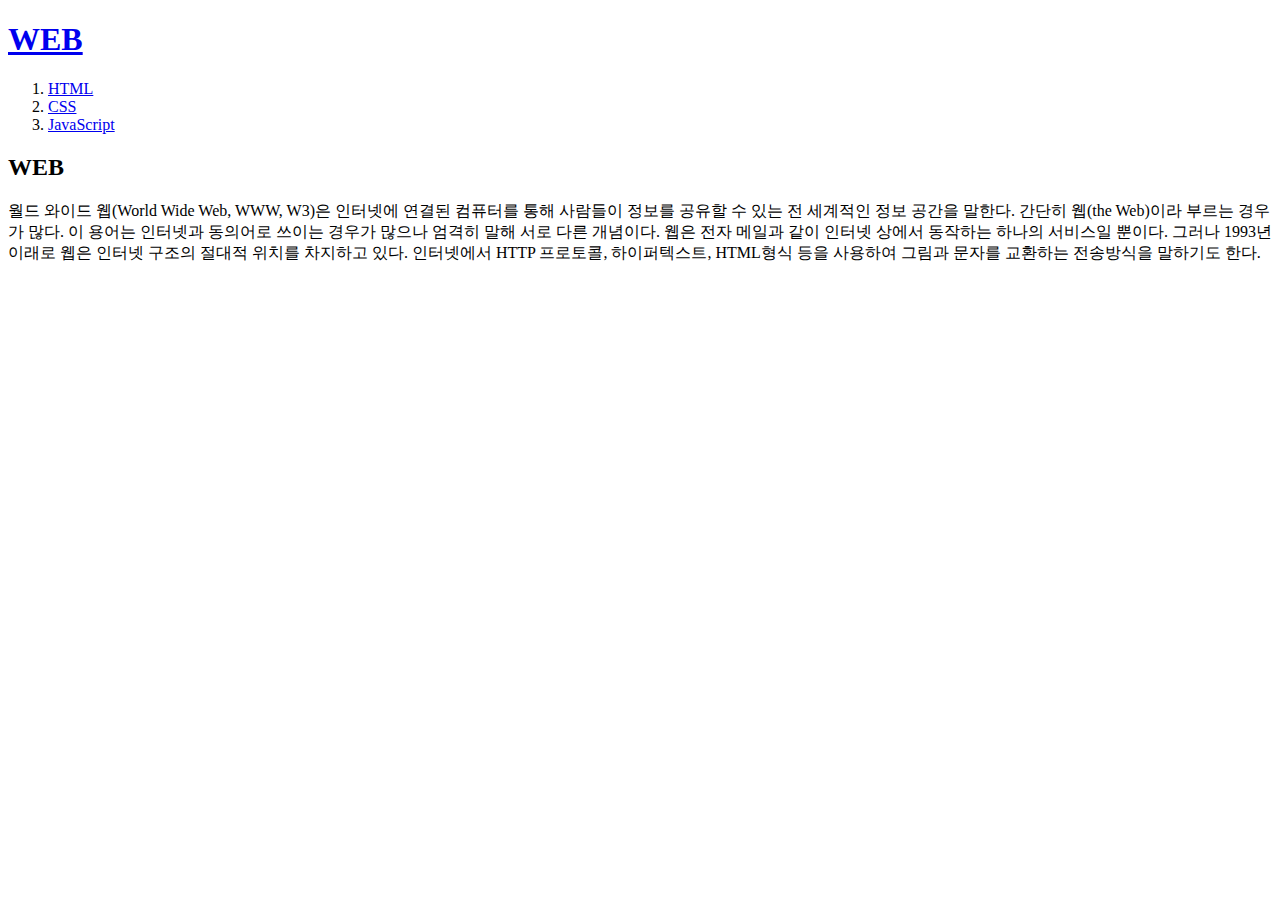
==== index.html @ 2ac63105 "웹사이트 완성!!!" ====
<!doctype html>
<html>
<head>
<title>WEB1 - Welcome</title>
<meta charset="utf-8">
</head>

<body>
  <h1><a href="index.html">WEB</a></h1>
  <ol>
    <li><a href="1.html">HTML</a></li>
    <li><a href="2.html">CSS</a></li>
    <li><a href="3.html">JavaScript</a></li>
  </ol>
  <h2>WEB</h2>
  <p>월드 와이드 웹(World Wide Web, WWW, W3)은 인터넷에 연결된 컴퓨터를 통해 사람들이 정보를 공유할 수 있는 전 세계적인 정보 공간을 말한다. 간단히 웹(the Web)이라 부르는 경우가 많다. 이 용어는 인터넷과 동의어로 쓰이는 경우가 많으나 엄격히 말해 서로 다른 개념이다. 웹은 전자 메일과 같이 인터넷 상에서 동작하는 하나의 서비스일 뿐이다. 그러나 1993년 이래로 웹은 인터넷 구조의 절대적 위치를 차지하고 있다.

  인터넷에서 HTTP 프로토콜, 하이퍼텍스트, HTML형식 등을 사용하여 그림과 문자를 교환하는 전송방식을 말하기도 한다.</p>
</body>
</html>
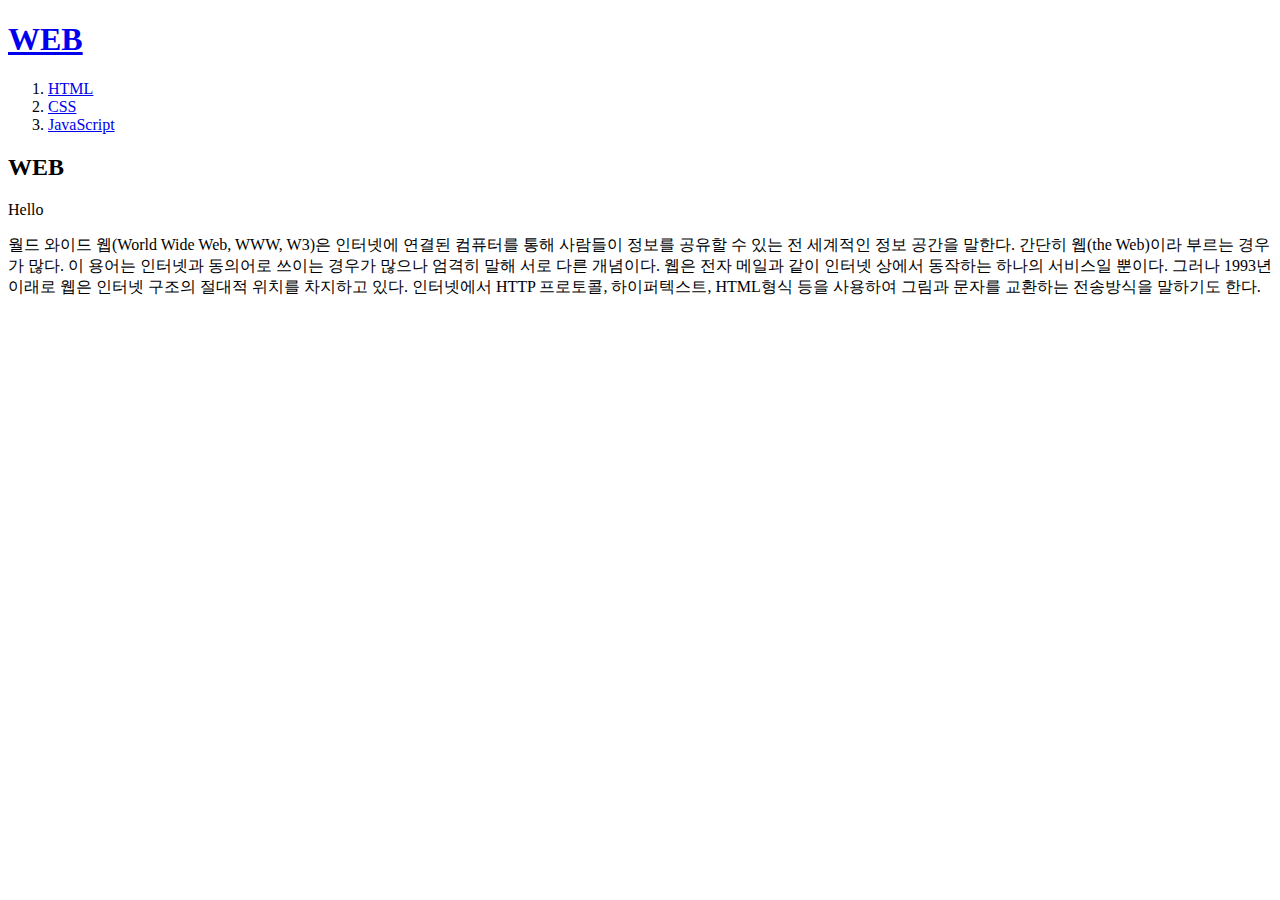
==== commit 4e934dbd: "수정" ====
--- a/index.html
+++ b/index.html
@@ -13,6 +13,7 @@
     <li><a href="3.html">JavaScript</a></li>
   </ol>
   <h2>WEB</h2>
+  <p>Hello</p>
   <p>월드 와이드 웹(World Wide Web, WWW, W3)은 인터넷에 연결된 컴퓨터를 통해 사람들이 정보를 공유할 수 있는 전 세계적인 정보 공간을 말한다. 간단히 웹(the Web)이라 부르는 경우가 많다. 이 용어는 인터넷과 동의어로 쓰이는 경우가 많으나 엄격히 말해 서로 다른 개념이다. 웹은 전자 메일과 같이 인터넷 상에서 동작하는 하나의 서비스일 뿐이다. 그러나 1993년 이래로 웹은 인터넷 구조의 절대적 위치를 차지하고 있다.
 
   인터넷에서 HTTP 프로토콜, 하이퍼텍스트, HTML형식 등을 사용하여 그림과 문자를 교환하는 전송방식을 말하기도 한다.</p>
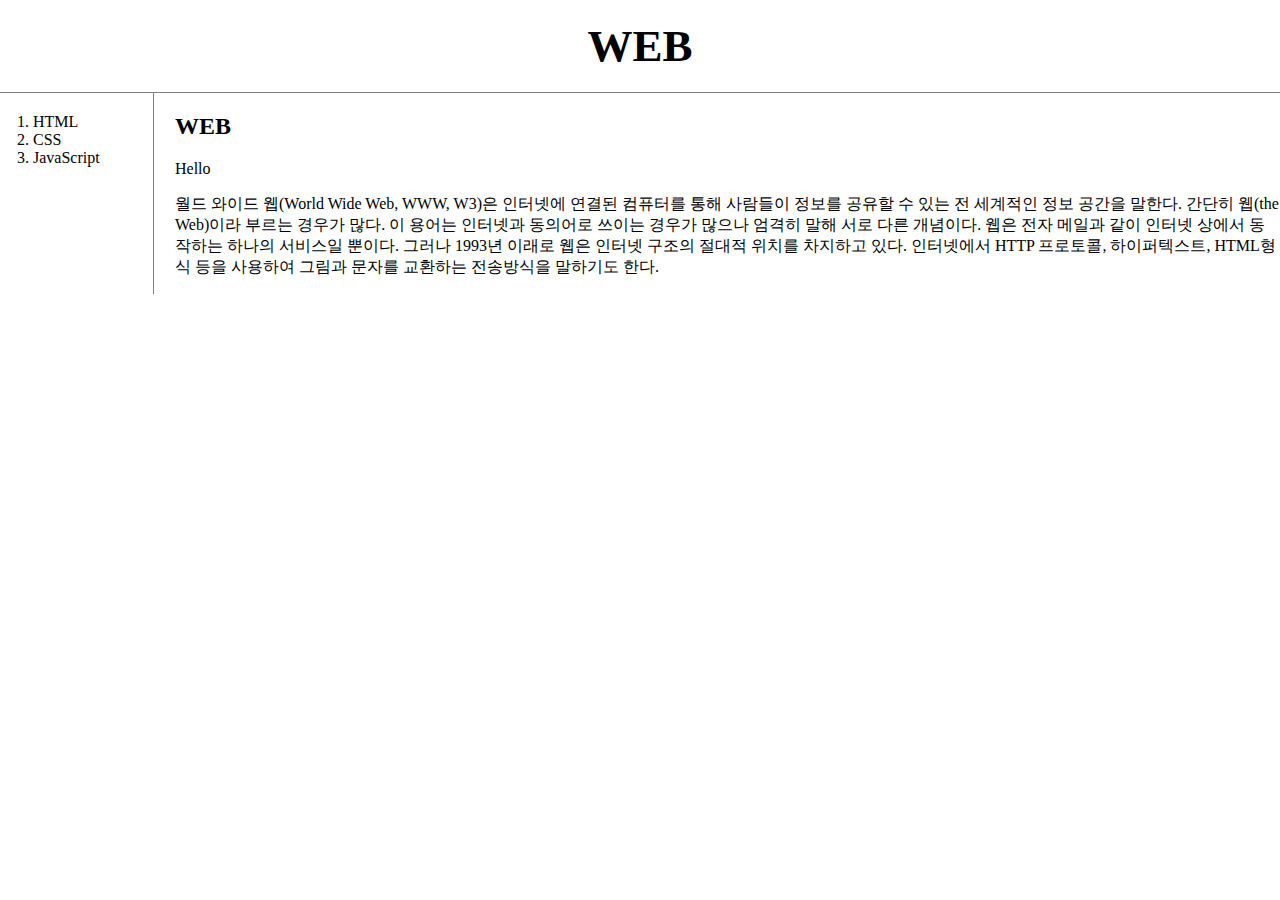
==== commit d01ada81: "Add files via upload" ====
--- a/index.html
+++ b/index.html
@@ -1,21 +1,56 @@
 <!doctype html>
 <html>
 <head>
-<title>WEB1 - Welcome</title>
-<meta charset="utf-8">
+  <title>WEB1 - Welcome</title>
+  <meta charset="utf-8">
+  <!-- Google tag (gtag.js) -->
+  <script async src="https://www.googletagmanager.com/gtag/js?id=G-WN1R786MDR"></script>
+  <script>
+    window.dataLayer = window.dataLayer || [];
+    function gtag(){dataLayer.push(arguments);}
+    gtag('js', new Date());
+
+    gtag('config', 'G-WN1R786MDR');
+  </script>
+  <link rel="stylesheet" href="style.css">
 </head>
 
 <body>
   <h1><a href="index.html">WEB</a></h1>
-  <ol>
-    <li><a href="1.html">HTML</a></li>
-    <li><a href="2.html">CSS</a></li>
-    <li><a href="3.html">JavaScript</a></li>
-  </ol>
-  <h2>WEB</h2>
-  <p>Hello</p>
-  <p>월드 와이드 웹(World Wide Web, WWW, W3)은 인터넷에 연결된 컴퓨터를 통해 사람들이 정보를 공유할 수 있는 전 세계적인 정보 공간을 말한다. 간단히 웹(the Web)이라 부르는 경우가 많다. 이 용어는 인터넷과 동의어로 쓰이는 경우가 많으나 엄격히 말해 서로 다른 개념이다. 웹은 전자 메일과 같이 인터넷 상에서 동작하는 하나의 서비스일 뿐이다. 그러나 1993년 이래로 웹은 인터넷 구조의 절대적 위치를 차지하고 있다.
+  <div id="grid">
+    <ol>
+      <li><a href="1.html">HTML</a></li>
+      <li><a href="2.html">CSS</a></li>
+      <li><a href="3.html">JavaScript</a></li>
+    </ol>
+    <div id="article">
+      <h2>WEB</h2>
+      <p>Hello</p>
+      <p>월드 와이드 웹(World Wide Web, WWW, W3)은 인터넷에 연결된 컴퓨터를 통해 사람들이 정보를 공유할 수 있는 전 세계적인 정보 공간을 말한다. 간단히 웹(the Web)이라 부르는 경우가 많다. 이 용어는 인터넷과 동의어로 쓰이는 경우가 많으나 엄격히 말해 서로 다른 개념이다. 웹은 전자 메일과 같이 인터넷 상에서 동작하는 하나의 서비스일 뿐이다. 그러나 1993년 이래로 웹은 인터넷 구조의 절대적 위치를 차지하고 있다.
 
-  인터넷에서 HTTP 프로토콜, 하이퍼텍스트, HTML형식 등을 사용하여 그림과 문자를 교환하는 전송방식을 말하기도 한다.</p>
+      인터넷에서 HTTP 프로토콜, 하이퍼텍스트, HTML형식 등을 사용하여 그림과 문자를 교환하는 전송방식을 말하기도 한다.</p>
+    </div>
+  </div>
+  <p>
+    <div id="disqus_thread"></div>
+    <script>
+        /**
+        *  RECOMMENDED CONFIGURATION VARIABLES: EDIT AND UNCOMMENT THE SECTION BELOW TO INSERT DYNAMIC VALUES FROM YOUR PLATFORM OR CMS.
+        *  LEARN WHY DEFINING THESE VARIABLES IS IMPORTANT: https://disqus.com/admin/universalcode/#configuration-variables    */
+        /*
+        var disqus_config = function () {
+        this.page.url = PAGE_URL;  // Replace PAGE_URL with your page's canonical URL variable
+        this.page.identifier = PAGE_IDENTIFIER; // Replace PAGE_IDENTIFIER with your page's unique identifier variable
+        };
+        */
+        (function() { // DON'T EDIT BELOW THIS LINE
+        var d = document, s = d.createElement('script');
+        s.src = 'https://blancstyle.disqus.com/embed.js';
+        s.setAttribute('data-timestamp', +new Date());
+        (d.head || d.body).appendChild(s);
+        })();
+    </script>
+    <noscript>Please enable JavaScript to view the <a href="https://disqus.com/?ref_noscript">comments powered by Disqus.</a></noscript>
+  </p>
 </body>
 </html>
--- a/style.css
+++ b/style.css
@@ -0,0 +1,41 @@
+body{
+  margin:0;
+}
+a {
+  color:black;
+  text-decoration: none;
+}
+h1 {
+  font-size: 45px;
+  text-align: center;
+  border-bottom:1px solid gray;
+  margin:0;
+  padding:20px;
+}
+ol{
+  border-right:1px solid gray;
+  width:100px;
+  margin:0;
+  padding:20px;
+}
+#grid{
+  display:grid;
+  grid-template-columns: 150px 1fr;
+}
+#grid ol{
+  padding-left: 33px;
+}
+#grid #article{
+  padding-left: 25px;
+}
+@media(max-width:800px) {
+  #grid{
+    display:block;
+  }
+  ol{
+    border-right:none;
+  }
+  h1 {
+    border-bottom:none;
+  }
+}
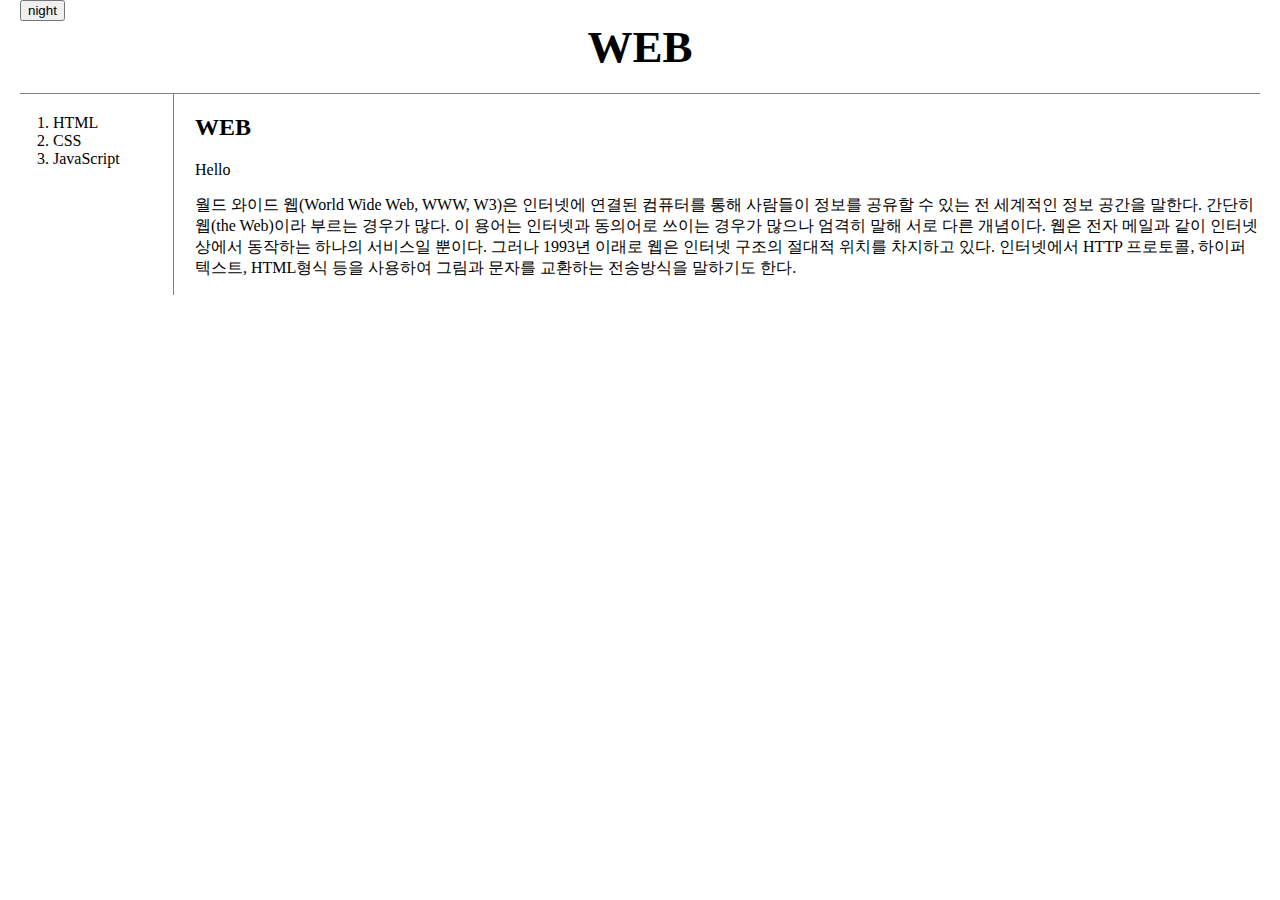
==== commit 44fb90e2: "Add files via upload" ====
--- a/index.html
+++ b/index.html
@@ -9,14 +9,21 @@
     window.dataLayer = window.dataLayer || [];
     function gtag(){dataLayer.push(arguments);}
     gtag('js', new Date());
-
     gtag('config', 'G-WN1R786MDR');
   </script>
+
   <link rel="stylesheet" href="style.css">
+  <script src="https://ajax.googleapis.com/ajax/libs/jquery/3.2.1/jquery.min.js"></script>
+  <script src="colors.js"></script>
 </head>
 
+
 <body>
+  <input type="button" value="night" onclick="
+    nightDayHandler(this);
+  ">
   <h1><a href="index.html">WEB</a></h1>
+
   <div id="grid">
     <ol>
       <li><a href="1.html">HTML</a></li>
--- a/style.css
+++ b/style.css
@@ -1,9 +1,13 @@
 body{
-  margin:0;
+  margin:20px;
+  margin-top:0;
 }
 a {
   color:black;
   text-decoration: none;
+}
+a:hover {
+  text-decoration: underline;
 }
 h1 {
   font-size: 45px;
@@ -11,6 +15,7 @@
   border-bottom:1px solid gray;
   margin:0;
   padding:20px;
+  padding-top:0;
 }
 ol{
   border-right:1px solid gray;
@@ -18,6 +23,7 @@
   margin:0;
   padding:20px;
 }
+
 #grid{
   display:grid;
   grid-template-columns: 150px 1fr;
